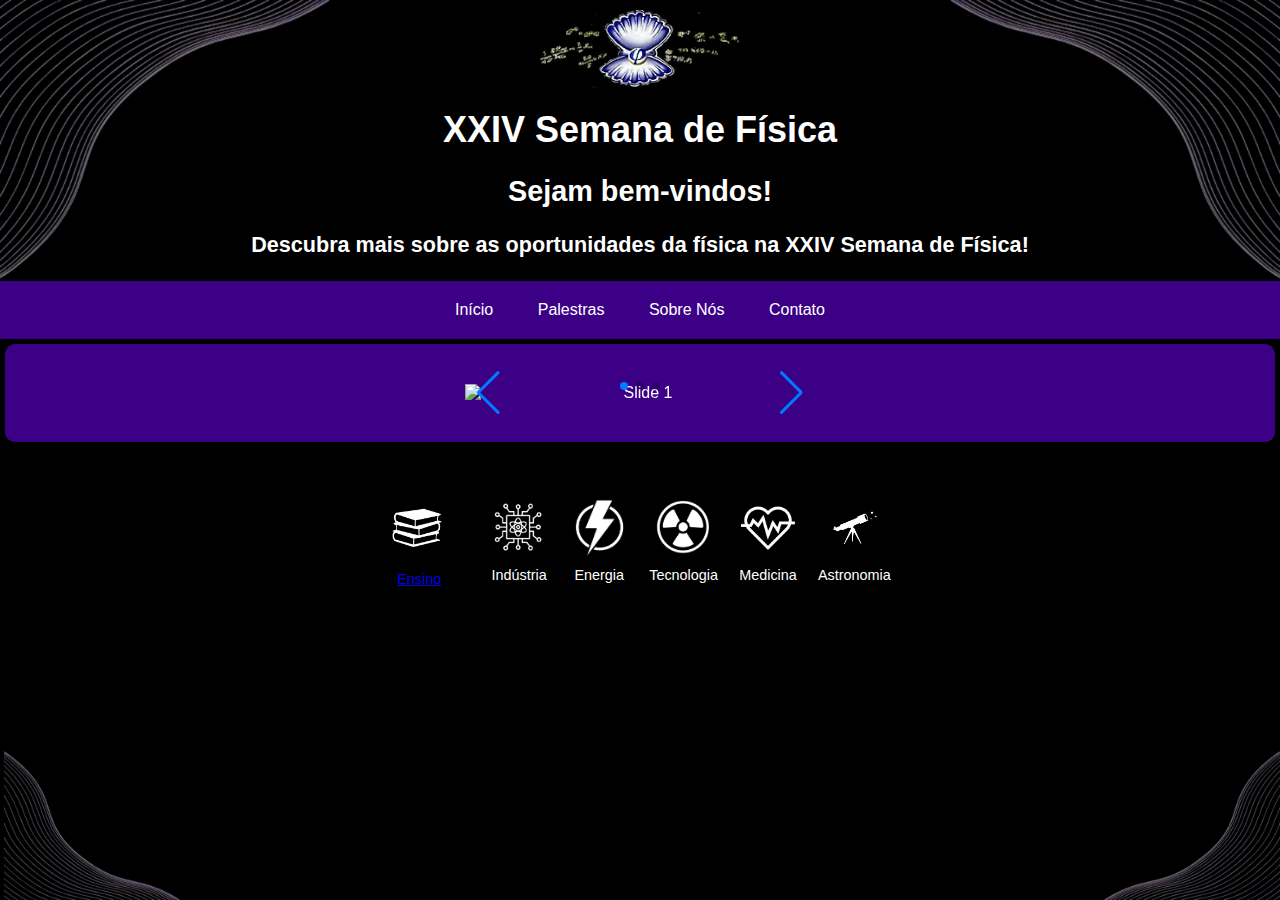
==== index.html @ 65d4ea68 "Add files via upload" ====
<!DOCTYPE html>
<html lang="pt-BR">
<head>
    <meta charset="UTF-8">
    <meta name="viewport" content="width=device-width, initial-scale=1.0">
    <title>XXIV Semana de Física</title>
    <link rel="stylesheet" href="semanadefisica.css">
    <link rel="stylesheet" href="https://unpkg.com/swiper/swiper-bundle.min.css">
    <link rel="stylesheet" href="https://cdnjs.cloudflare.com/ajax/libs/font-awesome/6.0.0-beta3/css/all.min.css">
</head>

<!--             Inicio do cabeçalho                     -->
<header>
    <div class="fundo-topo"></div>
    <section class="logo">
        <img src="ostra.png" alt="Logo da Semana de Física">
    </section>
    <h1>XXIV Semana de Física</h1>
    <div class="header-text">
        <h2>Sejam bem-vindos!</h2>
        <p>Descubra mais sobre as oportunidades da física na XXIV Semana de Física!</p>
    </div>
</header>
<!--             Fim do cabeçalho                     -->

<body>
    
<!--             Inicio do menu                     -->
<nav>
    <ul>
        <li><a href="#">Início</a></li>
        <li class="dropdown">
            <a href="#" class="dropbtn">Palestras</a>
            <div class="dropdown-content">
                <a href="#">Palestra 1</a>
                <a href="#">Palestra 2</a>
                <a href="#">Palestra 3</a>
            </div>
        </li>
        <li><a href="#">Sobre Nós</a></li>
        <li><a href="#">Contato</a></li>
    </ul>
</nav>
<!--             fim do menu                     -->


<!--             Inicio do slide                     -->
    <section class="about">
        <div class="swiper-container">
            <div class="swiper-wrapper">
                <div class="swiper-slide">
                    <img src="layout/Bem%20vinndo.png" alt="Slide 1">
                </div>
                <div class="swiper-slide">
                    <img src="layout/Chamada.png" alt="Slide 2">
                </div>
                <div class="swiper-slide">
                    <img src="layout/Palestrante.png" alt="Slide 3">
                </div>
            </div>
            <div class="swiper-button-next"><i class=""></i></div>
            <div class="swiper-button-prev"><i class=""></i></div>
            <div class="swiper-pagination"></div>
        </div>
    </section>

<!--             fim do slide                     -->


<!--             Inicio dos icones                     -->

    <section class="icons">
    
        <div class="icon">
         <a href="ensino.html">
            <img src="1.png" alt="Ensino"><p>Ensino</p></div>
         </a>
        <div class="icon"><img src="2.png" alt="Tecnologia"><p>Indústria</p></div>
        <div class="icon"><img src="3.png" alt="Energia"><p>Energia</p></div>
        <div class="icon"><img src="4.png" alt="Indústria"><p>Tecnologia</p></div>
        <div class="icon"><img src="5.png" alt="Medicina"><p>Medicina</p></div>
        <div class="icon"><img src="6.png" alt="Astronomia"><p>Astronomia</p></div>
    </section>
<!--             fim dos icones                     -->

<!--             Inicio do ropé                   -->
    <footer>
        <div class="fundo-rodape"></div>
    </footer>

<!--             Fim do rodapé                    -->

<!--             Inicio Codigo js                     -->
    <script src="https://unpkg.com/swiper/swiper-bundle.min.js"></script>
    <script src="script.js"></script>

<!--             Fim do Codigo js                     -->

</body>

</html>
---- semanadefisica.css ----
/* Remove margens e preenchimentos padrão do body e html */
html, body {
    margin: 0;
    padding: 0;
    width: 100%;
    height: 100%;
    overflow-x: hidden;
}

body {
    font-family: 'Telegraf', sans-serif;
    background: #000000;
    color: white;
    text-align: center;
    display: flex;
    flex-direction: column;
    min-height: 100vh;
}

nav {
    background-color: #3b0086; /* Roxo */
    color: white;
    padding: 10px 0;
}

nav ul {
    list-style: none;
    padding: 0;
    margin: 0;
    text-align: center;
}

nav ul li {
    display: inline-block;
    position: relative;
}

nav ul li a {
    display: block;
    padding: 10px 20px;
    text-decoration: none;
    color: white;
}

/* Estilos do Dropdown */
.dropdown-content {
    display: none;
    position: absolute;
    background-color: #3b0086; /* Roxo mais escuro */
    min-width: 160px;
    box-shadow: 0px 8px 16px 0px rgba(0,0,0,0.2);
    z-index: 101;
}

.dropdown-content a {
    color: white;
    padding: 12px 16px;
    text-decoration: none;
    display: block;
    text-align: left;
}

/* Hover no link principal do dropdown */
nav ul li:hover > a {
    background-color: #3b0086; /* Roxo mais claro */
}

/* Mostrar o dropdown ao passar o mouse no item da lista */
nav ul li:hover .dropdown-content {
    display: block;
}

/* Hover nos itens do dropdown */
.dropdown-content a:hover {
    background-color: #6833ad; /* Roxo bem claro */
    color: #ffffff; /* Texto preto no hover */
}

header, footer {
    position: relative;
    padding: 0;
    font-size: 24px;
    font-weight: bold;
    background: #000000;
    overflow: hidden;
    margin: 0;
}

header {
    top: 0;
    width: 100%;
    height: auto;
    z-index: 100;
    padding: 0px;
    position: relative;
    overflow: visible;
}

footer {
    bottom: 0;
    width: 100%;
    min-height: 150px;
    margin-top: auto;
    z-index: 100;
}

header::before, header::after {
    content: "";
    position: absolute;
    top: 0;
    height: 100%;
    width: 330px;
    background-size: contain;
    background-repeat: no-repeat;
    opacity: 0.5;
    z-index: 1;
}

header::before {
   
    background-image: url('curvas%20de%20niveis-2.png');
    background-position: left top;
    left: 0;
    width: center;
    height: 100%;
    transform: scaleX(-1);
}

header::after {
    right: 0;
    background-image: url('curvas%20de%20niveis-2.png');
    background-position: right top;
    top: 0;
    right: 0;
    width: center;
    height: 100%;
}

footer::before, footer::after {
    content: "";
    position: absolute;
    bottom: 0;
    height: 100%;
    width: 350px;
    background-size: contain;
    background-repeat: no-repeat;
    opacity: 0.5;
    z-index: 1;
}

footer::before {
    left: -170px;
    background-image: url('curvas%20de%20niveis-2.png');
    background-position: left bottom;
    transform: rotate(180deg);
    bottom: 0;
    width: 350px;
    height: 100%;
}

footer::after {
    right: 0;
    background-image: url('curvas%20de%20niveis-2.png');
    background-position: right bottom;
    transform: scaleY(-1);
    bottom: 0;
    right: 0;
    width: 350px;
    height: 100%;
}

header > *, footer > * {
    position: relative;
    z-index: 2;
}

header .logo img {
    width: 200px;
    margin: 10px auto;
}

header h1 {
    font-size: 1.5em;
    margin-top: 0px;
    margin-bottom: 5px;
}

header .header-text {
    margin-bottom: 10px;
}

header .header-text h2 {
    font-size: 1.2em;
    margin-bottom: 5px;
}

header .header-text p {
    font-size: 0.9em;
    line-height: 1.4;
}

main {
    flex-grow: 1;
}

.about {
    background: #3b0086;
    padding: 20px;
    border-radius: 10px;
    margin: 5px;
    text-align: center;
    position: relative;
    z-index: 5;
}

.icons {
    display: flex;
    justify-content: center;
    flex-wrap: wrap;
    gap: 20px;
    padding: 20px;
    margin: 30px auto;
    max-width: 600px;
    position: relative;
    z-index: 5;
}

.icon {
    display: flex;
    flex-direction: column;
    align-items: center;
}

.icon img {
    width: 60px;
    height: 60px;
    margin-bottom: 5px;
    object-fit: contain;
}

.icon p {
    font-size: 0.9em;
    margin-top: 5px;
}

.swiper-container {
    width: 100%;
    max-width: 350px;
    height: auto;
    margin: 20px auto;
    margin-bottom: 20px;
    border-radius: 0px;
    box-shadow: none;
    position: relative;
    z-index: 5;
}

.swiper-slide img {
    display: block;
    max-width: 100%;
    max-height: 100%;
    width: auto;
    height: auto;
    object-fit: contain;
    border-radius: 0px;
}

.swiper-button-next, .swiper-button-prev {
    color: #ffffff00;
    background-color: rgba(0, 0, 0, 0);
    width: 40px;
    height: 40px;
    border-radius: 100%;
    display: flex;
    justify-content: center;
    align-items: center;
    font-size: 1.2em;
    transition: background-color 0.3s ease-in-out;
    z-index: 10;
}

.swiper-button-next:after, .swiper-button-prev:after {
    content: '';
}

.swiper-button-next:hover, .swiper-button-prev:hover {
    background-color: rgba(255, 255, 255, 0);
}

.swiper-button-next {
    right: 30px; /* Aumenta a distância para a direita */
}

.swiper-button-prev {
    left: 30px; /* Aumenta a distância para a esquerda */
}

.swiper-pagination {
    position: absolute;
    bottom: 10px;
    left: 50%;
    transform: translateX(-50%);
    z-index: 10;
}

.swiper-pagination-bullet {
    background: white;
    opacity: 0.7;
    width: 10px;
    height: 10px;
    border-radius: 50%;
    transition: opacity 0.3s ease;
    margin: 0 5px;
}

.swiper-pagination-bullet-active {
    opacity: 1;
    background: #ffffff;
}
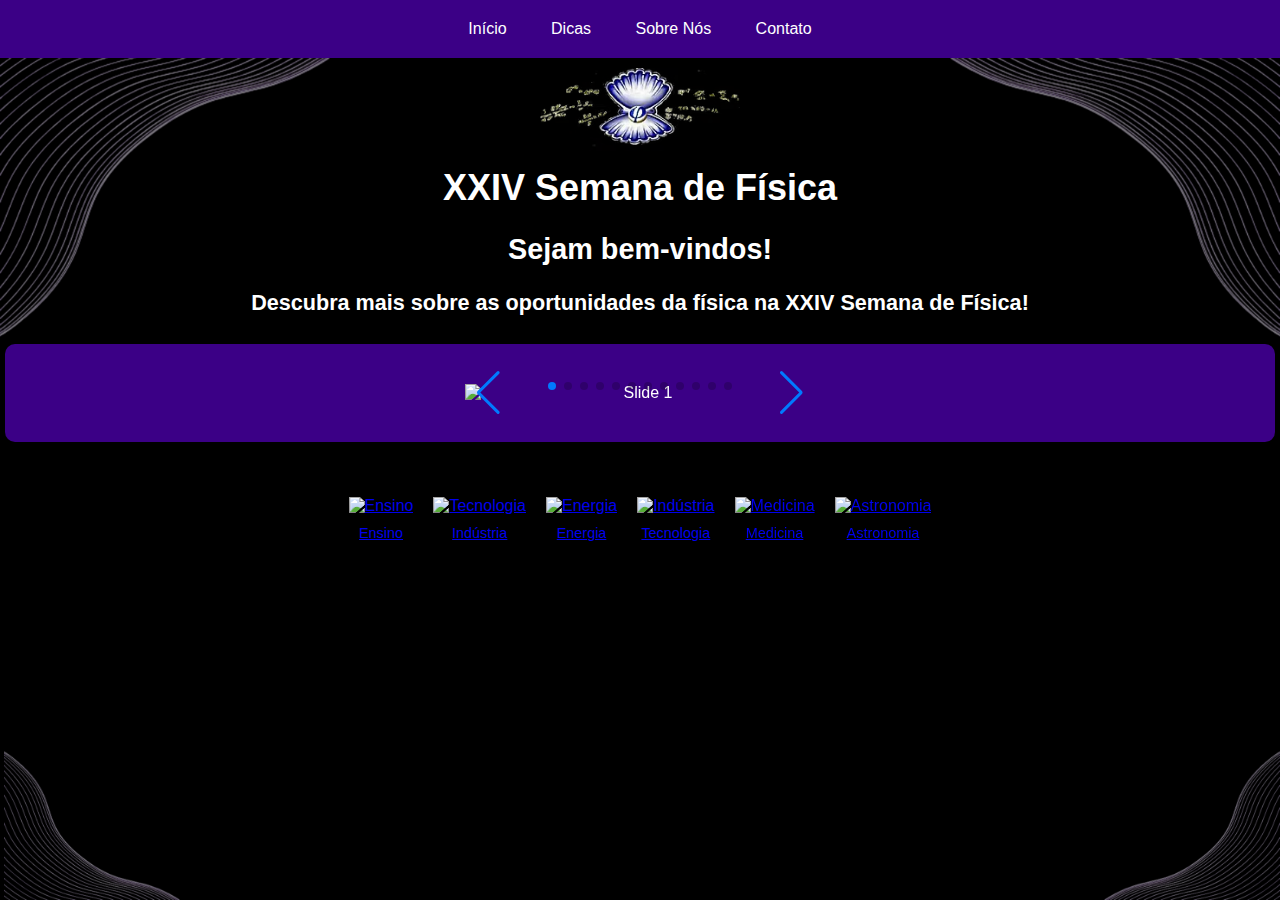
==== commit fe61f338: "Update index.html" ====
--- a/index.html
+++ b/index.html
@@ -9,7 +9,21 @@
     <link rel="stylesheet" href="https://cdnjs.cloudflare.com/ajax/libs/font-awesome/6.0.0-beta3/css/all.min.css">
 </head>
 
-<!--             Inicio do cabeçalho                     -->
+<nav>
+    <ul>
+        <li><a href="#">Início</a></li>
+        <li class="dropdown">
+            <a href="#" class="dropbtn">Dicas</a>
+            <div class="dropdown-content">
+                <a href="#">Fisica</a>
+                <a href="#">Mecanica</a>
+                <a href="#">Relatividade</a>
+            </div>
+        </li>
+        <li><a href="#">Sobre Nós</a></li>
+        <li><a href="#">Contato</a></li>
+    </ul>
+</nav>
 <header>
     <div class="fundo-topo"></div>
     <section class="logo">
@@ -21,41 +35,47 @@
         <p>Descubra mais sobre as oportunidades da física na XXIV Semana de Física!</p>
     </div>
 </header>
-<!--             Fim do cabeçalho                     -->
-
 <body>
-    
-<!--             Inicio do menu                     -->
-<nav>
-    <ul>
-        <li><a href="#">Início</a></li>
-        <li class="dropdown">
-            <a href="#" class="dropbtn">Palestras</a>
-            <div class="dropdown-content">
-                <a href="#">Palestra 1</a>
-                <a href="#">Palestra 2</a>
-                <a href="#">Palestra 3</a>
-            </div>
-        </li>
-        <li><a href="#">Sobre Nós</a></li>
-        <li><a href="#">Contato</a></li>
-    </ul>
-</nav>
-<!--             fim do menu                     -->
 
 
-<!--             Inicio do slide                     -->
-    <section class="about">
+<section class="about">
         <div class="swiper-container">
             <div class="swiper-wrapper">
                 <div class="swiper-slide">
-                    <img src="layout/Bem%20vinndo.png" alt="Slide 1">
+                    <img src="slide/img1.png" alt="Slide 1">
                 </div>
                 <div class="swiper-slide">
-                    <img src="layout/Chamada.png" alt="Slide 2">
+                    <img src="slide/img2.png" alt="Slide 2">
                 </div>
                 <div class="swiper-slide">
-                    <img src="layout/Palestrante.png" alt="Slide 3">
+                    <img src="slide/img3.png" alt="Slide 3">
+                </div>
+                <div class="swiper-slide">
+                    <img src="slide/img4.png" alt="Slide 3">
+                </div>
+                <div class="swiper-slide">
+                    <img src="slide/img5.png" alt="Slide 3">
+                </div>
+                <div class="swiper-slide">
+                    <img src="slide/img6.png" alt="Slide 3">
+                </div>
+                <div class="swiper-slide">
+                    <img src="slide/img7.png" alt="Slide 3">
+                </div>
+                <div class="swiper-slide">
+                    <img src="slide/img8.png" alt="Slide 3">
+                </div>
+                <div class="swiper-slide">
+                    <img src="slide/img9.png" alt="Slide 3">
+                </div>
+                <div class="swiper-slide">
+                    <img src="slide/img10.png" alt="Slide 3">
+                </div>
+                <div class="swiper-slide">
+                    <img src="slide/img11.png" alt="Slide 3">
+                </div>
+                <div class="swiper-slide">
+                    <img src="slide/img12.png" alt="Slide 3">
                 </div>
             </div>
             <div class="swiper-button-next"><i class=""></i></div>
@@ -64,37 +84,45 @@
         </div>
     </section>
 
-<!--             fim do slide                     -->
+<section class="icons">
 
-
-<!--             Inicio dos icones                     -->
-
-    <section class="icons">
-    
         <div class="icon">
-         <a href="ensino.html">
-            <img src="1.png" alt="Ensino"><p>Ensino</p></div>
-         </a>
-        <div class="icon"><img src="2.png" alt="Tecnologia"><p>Indústria</p></div>
-        <div class="icon"><img src="3.png" alt="Energia"><p>Energia</p></div>
-        <div class="icon"><img src="4.png" alt="Indústria"><p>Tecnologia</p></div>
-        <div class="icon"><img src="5.png" alt="Medicina"><p>Medicina</p></div>
-        <div class="icon"><img src="6.png" alt="Astronomia"><p>Astronomia</p></div>
+           <a href="#" >
+             <img src="icons/1.png" alt="Ensino"><p>Ensino</p>
+           </a>
+        </div>
+        <div class="icon">
+           <a href="#" >
+             <img src="icons/2.png" alt="Tecnologia"><p>Indústria</p>
+           </a>
+        </div>
+        <div class="icon">
+           <a href="#" >
+             <img src="icons/3.png" alt="Energia"><p>Energia</p>
+           </a>
+        </div>
+        <div class="icon">
+           <a href="#" >
+             <img src="icons/4.png" alt="Indústria"><p>Tecnologia</p>
+           </a>
+        </div>
+        <div class="icon">
+           <a href="#" >
+             <img src="icons/5.png" alt="Medicina"><p>Medicina</p>
+           </a>
+        </div>
+        <div class="icon">
+           <a href="#" >
+             <img src="icons/6.png" alt="Astronomia"><p>Astronomia</p>
+           </a>
+        </div>
     </section>
-<!--             fim dos icones                     -->
-
-<!--             Inicio do ropé                   -->
-    <footer>
+<footer>
         <div class="fundo-rodape"></div>
     </footer>
 
-<!--             Fim do rodapé                    -->
-
-<!--             Inicio Codigo js                     -->
-    <script src="https://unpkg.com/swiper/swiper-bundle.min.js"></script>
+<script src="https://unpkg.com/swiper/swiper-bundle.min.js"></script>
     <script src="script.js"></script>
-
-<!--             Fim do Codigo js                     -->
 
 </body>
 
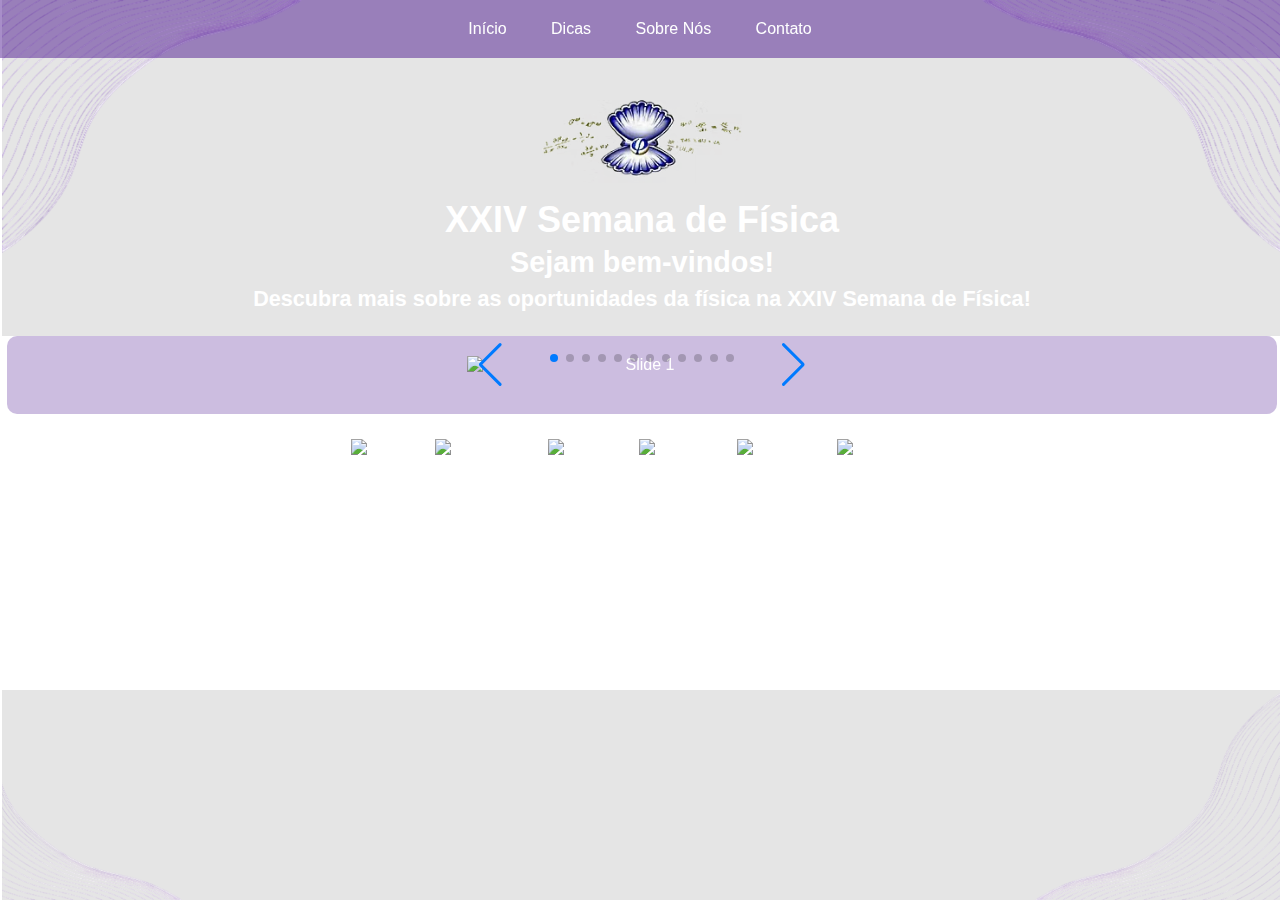
==== commit 098901d0: "Update index.html" ====
--- a/index.html
+++ b/index.html
@@ -8,6 +8,8 @@
     <link rel="stylesheet" href="https://unpkg.com/swiper/swiper-bundle.min.css">
     <link rel="stylesheet" href="https://cdnjs.cloudflare.com/ajax/libs/font-awesome/6.0.0-beta3/css/all.min.css">
 </head>
+
+<!--               Inicio do menu                     -->
 
 <nav>
     <ul>
@@ -24,6 +26,10 @@
         <li><a href="#">Contato</a></li>
     </ul>
 </nav>
+
+<!--               Fim do menu                     -->
+
+<!--               Inicio do Cabeçalho                    -->
 <header>
     <div class="fundo-topo"></div>
     <section class="logo">
@@ -35,47 +41,52 @@
         <p>Descubra mais sobre as oportunidades da física na XXIV Semana de Física!</p>
     </div>
 </header>
+
+<!--               Fim do Cabeçalho                     -->
+
+
 <body>
 
+<!--               Inicio do slide                     -->
 
 <section class="about">
         <div class="swiper-container">
             <div class="swiper-wrapper">
                 <div class="swiper-slide">
-                    <img src="slide/img1.png" alt="Slide 1">
+                    <img src="img1.png" alt="Slide 1">
                 </div>
                 <div class="swiper-slide">
-                    <img src="slide/img2.png" alt="Slide 2">
+                    <img src="img2.png" alt="Slide 2">
                 </div>
                 <div class="swiper-slide">
-                    <img src="slide/img3.png" alt="Slide 3">
+                    <img src="img3.png" alt="Slide 3">
                 </div>
                 <div class="swiper-slide">
-                    <img src="slide/img4.png" alt="Slide 3">
+                    <img src="img4.png" alt="Slide 3">
                 </div>
                 <div class="swiper-slide">
-                    <img src="slide/img5.png" alt="Slide 3">
+                    <img src="img5.png" alt="Slide 3">
                 </div>
                 <div class="swiper-slide">
-                    <img src="slide/img6.png" alt="Slide 3">
+                    <img src="img6.png" alt="Slide 3">
                 </div>
                 <div class="swiper-slide">
-                    <img src="slide/img7.png" alt="Slide 3">
+                    <img src="img7.png" alt="Slide 3">
                 </div>
                 <div class="swiper-slide">
-                    <img src="slide/img8.png" alt="Slide 3">
+                    <img src="img8.png" alt="Slide 3">
                 </div>
                 <div class="swiper-slide">
-                    <img src="slide/img9.png" alt="Slide 3">
+                    <img src="img9.png" alt="Slide 3">
                 </div>
                 <div class="swiper-slide">
-                    <img src="slide/img10.png" alt="Slide 3">
+                    <img src="img10.png" alt="Slide 3">
                 </div>
                 <div class="swiper-slide">
-                    <img src="slide/img11.png" alt="Slide 3">
+                    <img src="img11.png" alt="Slide 3">
                 </div>
                 <div class="swiper-slide">
-                    <img src="slide/img12.png" alt="Slide 3">
+                    <img src="img12.png" alt="Slide 3">
                 </div>
             </div>
             <div class="swiper-button-next"><i class=""></i></div>
@@ -83,46 +94,58 @@
             <div class="swiper-pagination"></div>
         </div>
     </section>
+<!--               Fim do slide                     -->
+
+<!--               Inicio do Icones                     -->
 
 <section class="icons">
 
         <div class="icon">
            <a href="#" >
-             <img src="icons/1.png" alt="Ensino"><p>Ensino</p>
+             <img src="1.png" alt="Ensino"><p>Ensino</p>
            </a>
         </div>
         <div class="icon">
            <a href="#" >
-             <img src="icons/2.png" alt="Tecnologia"><p>Indústria</p>
+             <img src="2.png" alt="Tecnologia"><p>Indústria</p>
            </a>
         </div>
         <div class="icon">
            <a href="#" >
-             <img src="icons/3.png" alt="Energia"><p>Energia</p>
+             <img src="3.png" alt="Energia"><p>Energia</p>
            </a>
         </div>
         <div class="icon">
            <a href="#" >
-             <img src="icons/4.png" alt="Indústria"><p>Tecnologia</p>
+             <img src="4.png" alt="Indústria"><p>Tecnologia</p>
            </a>
         </div>
         <div class="icon">
            <a href="#" >
-             <img src="icons/5.png" alt="Medicina"><p>Medicina</p>
+             <img src="5.png" alt="Medicina"><p>Medicina</p>
            </a>
         </div>
         <div class="icon">
            <a href="#" >
-             <img src="icons/6.png" alt="Astronomia"><p>Astronomia</p>
+             <img src="6.png" alt="Astronomia"><p>Astronomia</p>
            </a>
         </div>
     </section>
+
+<!--               Fim dos icones                     -->
+
+<!--               Inicio do rodape                     -->
+
 <footer>
         <div class="fundo-rodape"></div>
     </footer>
+<!--               Fim do rodape                     -->
 
+<!--               chamada do arquivo js                     -->
 <script src="https://unpkg.com/swiper/swiper-bundle.min.js"></script>
     <script src="script.js"></script>
+
+<!--               fim da chamada do arquivo js                    -->
 
 </body>
 
--- a/semanadefisica.css
+++ b/semanadefisica.css
@@ -1,5 +1,6 @@
 /* Remove margens e preenchimentos padrão do body e html */
-html, body {
+html,
+body {
     margin: 0;
     padding: 0;
     width: 100%;
@@ -9,18 +10,28 @@
 
 body {
     font-family: 'Telegraf', sans-serif;
-    background: #000000;
+    background-image: url('5113509.jpg');
     color: white;
     text-align: center;
     display: flex;
     flex-direction: column;
     min-height: 100vh;
+    margin-left: 2px;
+    background-size: auto 134%;
+    margin-top: 0; /* Define margin-top como 0 para o body */
 }
 
 nav {
-    background-color: #3b0086; /* Roxo */
+    background-color: rgba(58, 0, 134, 0.445); /* Roxo com transparência */
     color: white;
     padding: 10px 0;
+    background-image: none; /* Remove a imagem de fundo herdada do body */
+    position: fixed; /* Fixa o menu no topo */
+    top: 0;
+    left: 0;
+    width: 100%;
+    z-index: 101; /* Garante que o menu fique acima do cabeçalho */
+    margin-top: 0; /* Define margin-top como 0 para o menu */
 }
 
 nav ul {
@@ -46,10 +57,11 @@
 .dropdown-content {
     display: none;
     position: absolute;
-    background-color: #3b0086; /* Roxo mais escuro */
+    background-color: rgba(58, 0, 134, 0.466); /* Roxo mais escuro */
     min-width: 160px;
-    box-shadow: 0px 8px 16px 0px rgba(0,0,0,0.2);
-    z-index: 101;
+    box-shadow: 0px 8px 16px 0px rgba(0, 0, 0, 0.2);
+    z-index: 1;
+    margin-top: 0; /* Define margin-top como 0 para o dropdown */
 }
 
 .dropdown-content a {
@@ -58,11 +70,12 @@
     text-decoration: none;
     display: block;
     text-align: left;
+    margin-top: 0; /* Define margin-top como 0 para os itens do dropdown */
 }
 
 /* Hover no link principal do dropdown */
 nav ul li:hover > a {
-    background-color: #3b0086; /* Roxo mais claro */
+    background-color: rgba(58, 0, 134, 0.145); /* Roxo mais claro */
 }
 
 /* Mostrar o dropdown ao passar o mouse no item da lista */
@@ -72,27 +85,28 @@
 
 /* Hover nos itens do dropdown */
 .dropdown-content a:hover {
-    background-color: #6833ad; /* Roxo bem claro */
+    background-color: rgba(104, 51, 173, 0.212); /* Roxo bem claro */
     color: #ffffff; /* Texto preto no hover */
 }
 
-header, footer {
-    position: relative;
-    padding: 0;
+header,
+footer {
+    position: relative;
+    padding-top: 60px; /* Adiciona um espaçamento para evitar que o conteúdo fique atrás do menu fixo */
     font-size: 24px;
     font-weight: bold;
-    background: #000000;
+    background: rgba(0, 0, 0, 0.10);
     overflow: hidden;
     margin: 0;
+    margin-top: 0; /* Define margin-top como 0 para o header e footer */
 }
 
 header {
     top: 0;
     width: 100%;
     height: auto;
-    z-index: 100;
-    padding: 0px;
-    position: relative;
+    z-index: 100; /* Garante que o cabeçalho fique atrás do menu fixo */
+    padding: 0;
     overflow: visible;
 }
 
@@ -101,27 +115,25 @@
     width: 100%;
     min-height: 150px;
     margin-top: auto;
-    z-index: 100;
-}
-
-header::before, header::after {
+    z-index: -1;
+}
+
+header::before,
+header::after {
     content: "";
     position: absolute;
     top: 0;
     height: 100%;
-    width: 330px;
+    width: 300px;
     background-size: contain;
     background-repeat: no-repeat;
-    opacity: 0.5;
     z-index: 1;
 }
 
 header::before {
-   
     background-image: url('curvas%20de%20niveis-2.png');
     background-position: left top;
     left: 0;
-    width: center;
     height: 100%;
     transform: scaleX(-1);
 }
@@ -131,12 +143,11 @@
     background-image: url('curvas%20de%20niveis-2.png');
     background-position: right top;
     top: 0;
-    right: 0;
-    width: center;
-    height: 100%;
-}
-
-footer::before, footer::after {
+    height: 100%;
+}
+
+footer::before,
+footer::after {
     content: "";
     position: absolute;
     bottom: 0;
@@ -154,7 +165,6 @@
     background-position: left bottom;
     transform: rotate(180deg);
     bottom: 0;
-    width: 350px;
     height: 100%;
 }
 
@@ -164,12 +174,11 @@
     background-position: right bottom;
     transform: scaleY(-1);
     bottom: 0;
-    right: 0;
-    width: 350px;
-    height: 100%;
-}
-
-header > *, footer > * {
+    height: 100%;
+}
+
+header > *,
+footer > * {
     position: relative;
     z-index: 2;
 }
@@ -177,58 +186,73 @@
 header .logo img {
     width: 200px;
     margin: 10px auto;
+    margin-top: 100px; /* Define margin-top como 0 para a logo */
 }
 
 header h1 {
     font-size: 1.5em;
-    margin-top: 0px;
+    margin-top: 0;
     margin-bottom: 5px;
 }
 
 header .header-text {
     margin-bottom: 10px;
+    margin-top: 0; /* Define margin-top como 0 para o header-text */
 }
 
 header .header-text h2 {
     font-size: 1.2em;
     margin-bottom: 5px;
+    margin-top: 0; /* Define margin-top como 0 para o h2 do header-text */
 }
 
 header .header-text p {
     font-size: 0.9em;
     line-height: 1.4;
+    margin-top: 0; /* Define margin-top como 0 para o p do header-text */
 }
 
 main {
     flex-grow: 1;
+    margin-top: 0; /* Define margin-top como 0 para o main */
 }
 
 .about {
-    background: #3b0086;
+    background: rgba(58, 0, 134, 0.259);
     padding: 20px;
     border-radius: 10px;
     margin: 5px;
     text-align: center;
     position: relative;
-    z-index: 5;
+    z-index: 1;
+    margin-top: 0; /* Define margin-top como 0 para a section about */
+}
+
+.icons a {
+    color: white;
+    text-decoration: none; /* Opcional: remove o sublinhado padrão dos links */
 }
 
 .icons {
     display: flex;
-    justify-content: center;
-    flex-wrap: wrap;
-    gap: 20px;
+    justify-content: space-around; /* Ou space-between, space-evenly, flex-start, flex-end */
+    /* Certifique-se de que esta linha NÃO esteja presente ou esteja comentada */
+    /* flex-wrap: wrap; */
+    gap: 20px; /* Espaçamento entre os ícones */
     padding: 20px;
-    margin: 30px auto;
-    max-width: 600px;
-    position: relative;
-    z-index: 5;
+    margin: 20px auto;
+    max-width: 600px; /* Ajuste conforme necessário */
+    position: relative;
+    z-index: 1;
+    margin-top: 0;
+    
 }
 
 .icon {
-    display: flex;
+    display: flex; /* Para alinhar imagem e texto verticalmente dentro do ícone */
     flex-direction: column;
     align-items: center;
+    margin-top: 0; /* Define margin-top como 0 para cada icon */
 }
 
 .icon img {
@@ -236,6 +260,7 @@
     height: 60px;
     margin-bottom: 5px;
     object-fit: contain;
+    margin-top: 0; /* Define margin-top como 0 para a imagem do icon */
 }
 
 .icon p {
@@ -249,10 +274,11 @@
     height: auto;
     margin: 20px auto;
     margin-bottom: 20px;
-    border-radius: 0px;
+    border-radius: 0;
     box-shadow: none;
     position: relative;
-    z-index: 5;
+    z-index: 1;
+    margin-top: 0; /* Define margin-top como 0 para o swiper-container */
 }
 
 .swiper-slide img {
@@ -262,11 +288,13 @@
     width: auto;
     height: auto;
     object-fit: contain;
-    border-radius: 0px;
-}
-
-.swiper-button-next, .swiper-button-prev {
-    color: #ffffff00;
+    border-radius: 0;
+    margin-top: 0; /* Define margin-top como 0 para a imagem do slide */
+}
+
+.swiper-button-next,
+.swiper-button-prev {
+    color: rgba(255, 255, 255, 0);
     background-color: rgba(0, 0, 0, 0);
     width: 40px;
     height: 40px;
@@ -276,14 +304,17 @@
     align-items: center;
     font-size: 1.2em;
     transition: background-color 0.3s ease-in-out;
-    z-index: 10;
-}
-
-.swiper-button-next:after, .swiper-button-prev:after {
+    z-index: 1;
+    margin-top: 0; /* Define margin-top como 0 para os botões do swiper */
+}
+
+.swiper-button-next::after,
+.swiper-button-prev::after {
     content: '';
 }
 
-.swiper-button-next:hover, .swiper-button-prev:hover {
+.swiper-button-next:hover,
+.swiper-button-prev:hover {
     background-color: rgba(255, 255, 255, 0);
 }
 
@@ -300,7 +331,8 @@
     bottom: 10px;
     left: 50%;
     transform: translateX(-50%);
-    z-index: 10;
+    z-index: 1;
+    margin-top: 0; /* Define margin-top como 0 para a paginação do swiper */
 }
 
 .swiper-pagination-bullet {
@@ -311,6 +343,7 @@
     border-radius: 50%;
     transition: opacity 0.3s ease;
     margin: 0 5px;
+    margin-top: 0; /* Define margin-top como 0 para os bullets da paginação */
 }
 
 .swiper-pagination-bullet-active {
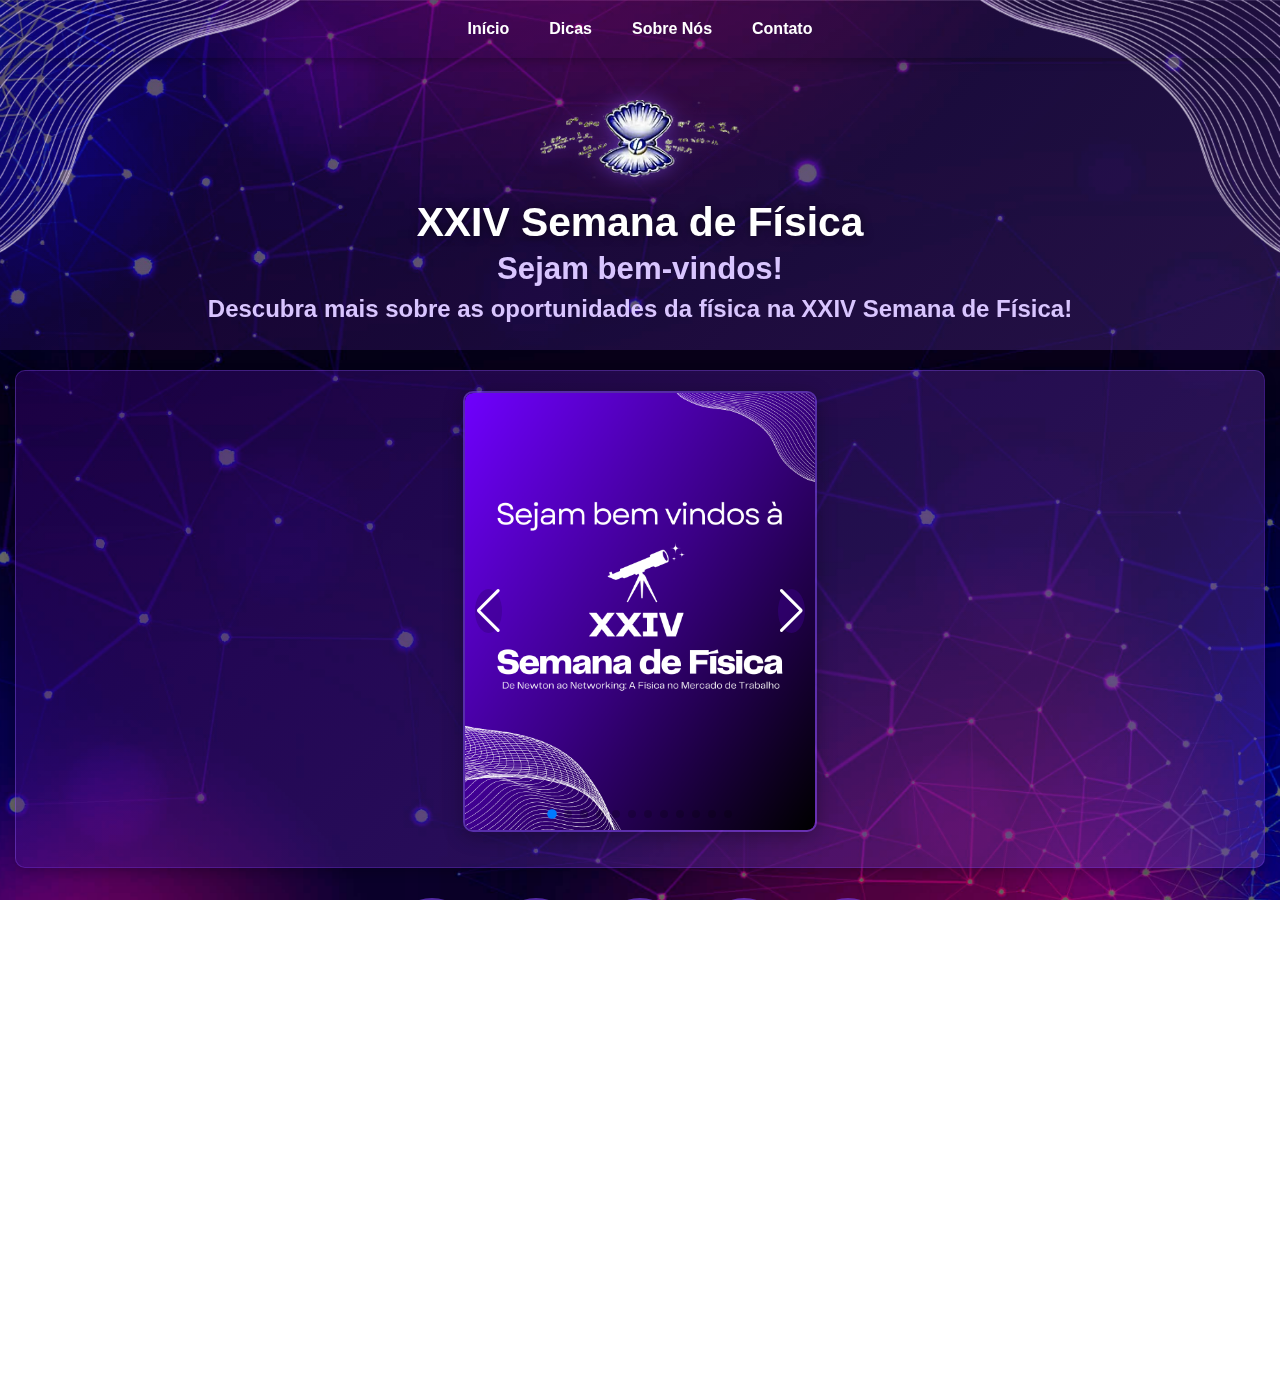
==== commit 9aae7ace: "Mudança de Design (Claude)" ====
--- a/index.html
+++ b/index.html
@@ -9,10 +9,15 @@
     <link rel="stylesheet" href="https://cdnjs.cloudflare.com/ajax/libs/font-awesome/6.0.0-beta3/css/all.min.css">
 </head>
 
+<body class="fade-in">
+
 <!--               Inicio do menu                     -->
 
 <nav>
-    <ul>
+    <button class="menu-toggle" id="menuToggle">
+        <i class="fas fa-bars"></i>
+    </button>
+    <ul class="menu-collapse" id="menuCollapse">
         <li><a href="#">Início</a></li>
         <li class="dropdown">
             <a href="#" class="dropbtn">Dicas</a>
@@ -44,9 +49,6 @@
 
 <!--               Fim do Cabeçalho                     -->
 
-
-<body>
-
 <!--               Inicio do slide                     -->
 
 <section class="about">
@@ -62,35 +64,35 @@
                     <img src="img3.png" alt="Slide 3">
                 </div>
                 <div class="swiper-slide">
-                    <img src="img4.png" alt="Slide 3">
+                    <img src="img4.png" alt="Slide 4">
                 </div>
                 <div class="swiper-slide">
-                    <img src="img5.png" alt="Slide 3">
+                    <img src="img5.png" alt="Slide 5">
                 </div>
                 <div class="swiper-slide">
-                    <img src="img6.png" alt="Slide 3">
+                    <img src="img6.png" alt="Slide 6">
                 </div>
                 <div class="swiper-slide">
-                    <img src="img7.png" alt="Slide 3">
+                    <img src="img7.png" alt="Slide 7">
                 </div>
                 <div class="swiper-slide">
-                    <img src="img8.png" alt="Slide 3">
+                    <img src="img8.png" alt="Slide 8">
                 </div>
                 <div class="swiper-slide">
-                    <img src="img9.png" alt="Slide 3">
+                    <img src="img9.png" alt="Slide 9">
                 </div>
                 <div class="swiper-slide">
-                    <img src="img10.png" alt="Slide 3">
+                    <img src="img10.png" alt="Slide 10">
                 </div>
                 <div class="swiper-slide">
-                    <img src="img11.png" alt="Slide 3">
+                    <img src="img11.png" alt="Slide 11">
                 </div>
                 <div class="swiper-slide">
-                    <img src="img12.png" alt="Slide 3">
+                    <img src="img12.png" alt="Slide 12">
                 </div>
             </div>
-            <div class="swiper-button-next"><i class=""></i></div>
-            <div class="swiper-button-prev"><i class=""></i></div>
+            <div class="swiper-button-next"></div>
+            <div class="swiper-button-prev"></div>
             <div class="swiper-pagination"></div>
         </div>
     </section>
@@ -99,7 +101,6 @@
 <!--               Inicio do Icones                     -->
 
 <section class="icons">
-
         <div class="icon">
            <a href="#" >
              <img src="1.png" alt="Ensino"><p>Ensino</p>
@@ -107,7 +108,7 @@
         </div>
         <div class="icon">
            <a href="#" >
-             <img src="2.png" alt="Tecnologia"><p>Indústria</p>
+             <img src="2.png" alt="Tecnologia"><p>Tecnologia</p>
            </a>
         </div>
         <div class="icon">
@@ -117,7 +118,7 @@
         </div>
         <div class="icon">
            <a href="#" >
-             <img src="4.png" alt="Indústria"><p>Tecnologia</p>
+             <img src="4.png" alt="Indústria"><p>Indústria</p>
            </a>
         </div>
         <div class="icon">
@@ -143,10 +144,10 @@
 
 <!--               chamada do arquivo js                     -->
 <script src="https://unpkg.com/swiper/swiper-bundle.min.js"></script>
-    <script src="script.js"></script>
+<script src="script.js"></script>
 
 <!--               fim da chamada do arquivo js                    -->
 
 </body>
 
-</html>
+</html>--- a/semanadefisica.css
+++ b/semanadefisica.css
@@ -16,22 +16,24 @@
     display: flex;
     flex-direction: column;
     min-height: 100vh;
-    margin-left: 2px;
-    background-size: auto 134%;
-    margin-top: 0; /* Define margin-top como 0 para o body */
+    margin-left: 0; /* Removed the 2px margin to prevent horizontal scrolling */
+    background-size: cover; /* Changed to cover for better responsive behavior */
+    background-position: center; /* Ensures background is properly centered */
+    margin-top: 0;
 }
 
 nav {
-    background-color: rgba(58, 0, 134, 0.445); /* Roxo com transparência */
+    background: linear-gradient(to right, rgba(58, 0, 134, 0.7), rgba(106, 60, 181, 0.7));
     color: white;
     padding: 10px 0;
-    background-image: none; /* Remove a imagem de fundo herdada do body */
-    position: fixed; /* Fixa o menu no topo */
+    background-image: none;
+    position: fixed;
     top: 0;
     left: 0;
     width: 100%;
-    z-index: 101; /* Garante que o menu fique acima do cabeçalho */
-    margin-top: 0; /* Define margin-top como 0 para o menu */
+    z-index: 101;
+    margin-top: 0;
+    box-shadow: 0 2px 10px rgba(0, 0, 0, 0.3);
 }
 
 nav ul {
@@ -39,6 +41,9 @@
     padding: 0;
     margin: 0;
     text-align: center;
+    display: flex; /* For mobile menu toggle */
+    justify-content: center;
+    flex-wrap: wrap; /* Allow wrapping on small screens */
 }
 
 nav ul li {
@@ -48,20 +53,24 @@
 
 nav ul li a {
     display: block;
-    padding: 10px 20px;
+    padding: 10px 15px; /* Reduced padding for smaller screens */
     text-decoration: none;
     color: white;
+    font-weight: bold;
+    transition: all 0.3s ease;
 }
 
 /* Estilos do Dropdown */
 .dropdown-content {
     display: none;
     position: absolute;
-    background-color: rgba(58, 0, 134, 0.466); /* Roxo mais escuro */
+    background: linear-gradient(to bottom, rgba(58, 0, 134, 0.8), rgba(106, 60, 181, 0.8));
     min-width: 160px;
-    box-shadow: 0px 8px 16px 0px rgba(0, 0, 0, 0.2);
-    z-index: 1;
-    margin-top: 0; /* Define margin-top como 0 para o dropdown */
+    box-shadow: 0 8px 16px rgba(0, 0, 0, 0.3);
+    z-index: 1;
+    margin-top: 0;
+    border-radius: 5px;
+    overflow: hidden;
 }
 
 .dropdown-content a {
@@ -70,50 +79,57 @@
     text-decoration: none;
     display: block;
     text-align: left;
-    margin-top: 0; /* Define margin-top como 0 para os itens do dropdown */
+    margin-top: 0;
+    transition: background-color 0.3s ease;
 }
 
 /* Hover no link principal do dropdown */
 nav ul li:hover > a {
-    background-color: rgba(58, 0, 134, 0.145); /* Roxo mais claro */
+    background-color: rgba(138, 79, 255, 0.5);
+    transform: translateY(-2px);
 }
 
 /* Mostrar o dropdown ao passar o mouse no item da lista */
 nav ul li:hover .dropdown-content {
     display: block;
+    animation: fadeIn 0.3s ease;
+}
+
+@keyframes fadeIn {
+    from { opacity: 0; transform: translateY(-10px); }
+    to { opacity: 1; transform: translateY(0); }
 }
 
 /* Hover nos itens do dropdown */
 .dropdown-content a:hover {
-    background-color: rgba(104, 51, 173, 0.212); /* Roxo bem claro */
-    color: #ffffff; /* Texto preto no hover */
+    background-color: rgba(138, 79, 255, 0.4);
+    color: #ffffff;
 }
 
 header,
 footer {
     position: relative;
-    padding-top: 60px; /* Adiciona um espaçamento para evitar que o conteúdo fique atrás do menu fixo */
+    padding-top: 60px;
     font-size: 24px;
     font-weight: bold;
-    background: rgba(0, 0, 0, 0.10);
+    background: linear-gradient(135deg, rgba(58, 0, 134, 0.2), rgba(106, 60, 181, 0.3));
     overflow: hidden;
     margin: 0;
-    margin-top: 0; /* Define margin-top como 0 para o header e footer */
+    margin-top: 0;
+    width: 100%; /* Ensure full width */
 }
 
 header {
     top: 0;
-    width: 100%;
     height: auto;
-    z-index: 100; /* Garante que o cabeçalho fique atrás do menu fixo */
+    z-index: 100;
     padding: 0;
     overflow: visible;
 }
 
 footer {
     bottom: 0;
-    width: 100%;
-    min-height: 150px;
+    min-height: 120px; /* Reduced height for mobile */
     margin-top: auto;
     z-index: -1;
 }
@@ -124,10 +140,12 @@
     position: absolute;
     top: 0;
     height: 100%;
-    width: 300px;
+    width: 30%; /* Using percentage for responsive design */
+    max-width: 300px;
     background-size: contain;
     background-repeat: no-repeat;
     z-index: 1;
+    opacity: 0.8;
 }
 
 header::before {
@@ -152,15 +170,16 @@
     position: absolute;
     bottom: 0;
     height: 100%;
-    width: 350px;
+    width: 30%; /* Using percentage for responsive design */
+    max-width: 350px;
     background-size: contain;
     background-repeat: no-repeat;
-    opacity: 0.5;
+    opacity: 0.6;
     z-index: 1;
 }
 
 footer::before {
-    left: -170px;
+    left: -10%; /* Changed from fixed pixel to percentage */
     background-image: url('curvas%20de%20niveis-2.png');
     background-position: left bottom;
     transform: rotate(180deg);
@@ -184,101 +203,124 @@
 }
 
 header .logo img {
-    width: 200px;
+    width: 150px; /* Smaller logo for mobile */
+    max-width: 80%; /* Ensure it's not too large */
     margin: 10px auto;
-    margin-top: 100px; /* Define margin-top como 0 para a logo */
+    margin-top: 80px; /* Reduced for mobile */
+    filter: drop-shadow(0 0 10px rgba(138, 79, 255, 0.5));
 }
 
 header h1 {
-    font-size: 1.5em;
+    font-size: 1.5em; /* Base size, will be larger on desktop */
     margin-top: 0;
     margin-bottom: 5px;
+    text-shadow: 0 0 10px rgba(0, 0, 0, 0.5);
+    padding: 0 15px; /* Added padding for breathing space */
 }
 
 header .header-text {
     margin-bottom: 10px;
-    margin-top: 0; /* Define margin-top como 0 para o header-text */
+    margin-top: 0;
+    padding: 0 15px; /* Added padding for breathing space */
 }
 
 header .header-text h2 {
     font-size: 1.2em;
     margin-bottom: 5px;
-    margin-top: 0; /* Define margin-top como 0 para o h2 do header-text */
+    margin-top: 0;
+    color: #d9c5ff;
 }
 
 header .header-text p {
     font-size: 0.9em;
     line-height: 1.4;
-    margin-top: 0; /* Define margin-top como 0 para o p do header-text */
+    margin-top: 0;
+    color: #d9c5ff;
 }
 
 main {
     flex-grow: 1;
-    margin-top: 0; /* Define margin-top como 0 para o main */
+    margin-top: 0;
+    width: 100%; /* Ensure full width */
 }
 
 .about {
-    background: rgba(58, 0, 134, 0.259);
-    padding: 20px;
+    background: linear-gradient(135deg, rgba(58, 0, 134, 0.4), rgba(106, 60, 181, 0.4));
+    padding: 15px; /* Smaller padding for mobile */
     border-radius: 10px;
-    margin: 5px;
+    margin: 15px 10px; /* Adjusted margin for mobile */
     text-align: center;
     position: relative;
     z-index: 1;
-    margin-top: 0; /* Define margin-top como 0 para a section about */
+    box-shadow: 0 4px 12px rgba(0, 0, 0, 0.2);
+    border: 1px solid rgba(138, 79, 255, 0.3);
 }
 
 .icons a {
     color: white;
-    text-decoration: none; /* Opcional: remove o sublinhado padrão dos links */
+    text-decoration: none;
 }
 
 .icons {
     display: flex;
-    justify-content: space-around; /* Ou space-between, space-evenly, flex-start, flex-end */
-    /* Certifique-se de que esta linha NÃO esteja presente ou esteja comentada */
-    /* flex-wrap: wrap; */
-    gap: 20px; /* Espaçamento entre os ícones */
-    padding: 20px;
-    margin: 20px auto;
-    max-width: 600px; /* Ajuste conforme necessário */
+    justify-content: center; /* Center alignment */
+    flex-wrap: wrap; /* Allow wrapping on small screens */
+    gap: 15px; /* Reduced gap for mobile */
+    padding: 10px;
+    margin: 15px auto;
+    max-width: 100%; /* Full width on mobile */
     position: relative;
     z-index: 1;
     margin-top: 0;
-    
 }
 
 .icon {
-    display: flex; /* Para alinhar imagem e texto verticalmente dentro do ícone */
+    display: flex;
     flex-direction: column;
     align-items: center;
-    margin-top: 0; /* Define margin-top como 0 para cada icon */
+    margin-top: 0;
+    transition: all 0.3s ease;
+    flex-basis: 28%; /* Allow 3 icons per row on small screens */
+    margin-bottom: 10px; /* Add space between rows */
+}
+
+.icon:hover {
+    transform: translateY(-5px);
+    filter: drop-shadow(0 0 5px #8a4fff);
 }
 
 .icon img {
-    width: 60px;
-    height: 60px;
+    width: 50px; /* Smaller for mobile */
+    height: 50px;
     margin-bottom: 5px;
     object-fit: contain;
-    margin-top: 0; /* Define margin-top como 0 para a imagem do icon */
+    margin-top: 0;
+    background-color: rgba(58, 0, 134, 0.3);
+    border-radius: 50%;
+    padding: 5px;
+    border: 2px solid rgba(138, 79, 255, 0.5);
 }
 
 .icon p {
-    font-size: 0.9em;
+    font-size: 0.8em; /* Smaller text for mobile */
     margin-top: 5px;
+    color: #d9c5ff;
+    font-weight: bold;
 }
 
 .swiper-container {
     width: 100%;
-    max-width: 350px;
+    max-width: 320px; /* Smaller for mobile */
     height: auto;
-    margin: 20px auto;
-    margin-bottom: 20px;
-    border-radius: 0;
-    box-shadow: none;
+    margin: 15px auto;
+    margin-bottom: 15px;
+    border-radius: 10px;
+    box-shadow: 0 4px 20px rgba(0, 0, 0, 0.3);
     position: relative;
     z-index: 1;
-    margin-top: 0; /* Define margin-top como 0 para o swiper-container */
+    margin-top: 0;
+    border: 2px solid rgba(138, 79, 255, 0.5);
+    overflow: hidden;
 }
 
 .swiper-slide img {
@@ -288,65 +330,256 @@
     width: auto;
     height: auto;
     object-fit: contain;
-    border-radius: 0;
-    margin-top: 0; /* Define margin-top como 0 para a imagem do slide */
+    border-radius: 8px;
+    margin-top: 0;
 }
 
 .swiper-button-next,
 .swiper-button-prev {
-    color: rgba(255, 255, 255, 0);
-    background-color: rgba(0, 0, 0, 0);
-    width: 40px;
-    height: 40px;
+    color: rgba(255, 255, 255, 0.8);
+    background-color: rgba(58, 0, 134, 0.5);
+    width: 30px; /* Smaller for mobile */
+    height: 30px;
     border-radius: 100%;
     display: flex;
     justify-content: center;
     align-items: center;
-    font-size: 1.2em;
+    font-size: 1em; /* Smaller for mobile */
     transition: background-color 0.3s ease-in-out;
-    z-index: 1;
-    margin-top: 0; /* Define margin-top como 0 para os botões do swiper */
+    z-index: 10;
+    margin-top: 0;
 }
 
 .swiper-button-next::after,
 .swiper-button-prev::after {
     content: '';
+    font-size: 16px; /* Smaller for mobile */
+    color: white;
+}
+
+.swiper-button-next::after {
+    content: '❯';
+}
+
+.swiper-button-prev::after {
+    content: '❮';
 }
 
 .swiper-button-next:hover,
 .swiper-button-prev:hover {
-    background-color: rgba(255, 255, 255, 0);
+    background-color: rgba(138, 79, 255, 0.7);
+    transform: scale(1.1);
 }
 
 .swiper-button-next {
-    right: 30px; /* Aumenta a distância para a direita */
+    right: 5px; /* Closer to edge on mobile */
 }
 
 .swiper-button-prev {
-    left: 30px; /* Aumenta a distância para a esquerda */
+    left: 5px; /* Closer to edge on mobile */
 }
 
 .swiper-pagination {
     position: absolute;
-    bottom: 10px;
+    bottom: 5px; /* Closer to bottom on mobile */
     left: 50%;
     transform: translateX(-50%);
     z-index: 1;
-    margin-top: 0; /* Define margin-top como 0 para a paginação do swiper */
+    margin-top: 0;
 }
 
 .swiper-pagination-bullet {
     background: white;
     opacity: 0.7;
-    width: 10px;
-    height: 10px;
+    width: 8px; /* Smaller for mobile */
+    height: 8px;
     border-radius: 50%;
-    transition: opacity 0.3s ease;
-    margin: 0 5px;
-    margin-top: 0; /* Define margin-top como 0 para os bullets da paginação */
+    transition: all 0.3s ease;
+    margin: 0 4px; /* Less spacing for mobile */
+    margin-top: 0;
 }
 
 .swiper-pagination-bullet-active {
     opacity: 1;
-    background: #ffffff;
-}
+    background: #8a4fff;
+    transform: scale(1.2);
+}
+
+/* Animation for page transitions */
+@keyframes fadeIn {
+    from { opacity: 0; }
+    to { opacity: 1; }
+}
+
+.fade-in {
+    animation: fadeIn 0.5s ease;
+}
+
+/* ====== RESPONSIVE DESIGN ====== */
+
+/* Mobile menu button for smallest screens */
+.menu-toggle {
+    display: none; /* Hidden by default */
+    background: none;
+    border: none;
+    color: white;
+    font-size: 1.5em;
+    cursor: pointer;
+    padding: 10px;
+    border-radius: 100px;
+}
+
+/* Tablet and larger screens (768px and above) */
+@media screen and (min-width: 768px) {
+    header .logo img {
+        width: 180px; /* Larger on tablet */
+        margin-top: 90px;
+    }
+    
+    header h1 {
+        font-size: 1.6em;
+    }
+    
+    .icon {
+        flex-basis: auto; /* Reset to auto for tablets */
+    }
+    
+    .icon img {
+        width: 60px; /* Larger for tablet */
+        height: 60px;
+    }
+    
+    .icon p {
+        font-size: 0.85em;
+    }
+    
+    .swiper-container {
+        max-width: 340px; /* Slightly larger for tablet */
+    }
+    
+    .about {
+        margin: 20px 15px; /* More margin on tablet */
+        padding: 20px;
+    }
+    
+    .icons {
+        max-width: 600px; /* Constrain width on larger screens */
+        gap: 20px;
+    }
+}
+
+/* Desktop screens (992px and above) */
+@media screen and (min-width: 992px) {
+    header .logo img {
+        width: 200px; /* Full size on desktop */
+        margin-top: 100px;
+    }
+    
+    header h1 {
+        font-size: 1.7em; /* Larger on desktop */
+    }
+    
+    header .header-text h2 {
+        font-size: 1.3em;
+    }
+    
+    header .header-text p {
+        font-size: 1em;
+    }
+    
+    .icon img {
+        width: 70px; /* Full size on desktop */
+        height: 70px;
+    }
+    
+    .icon p {
+        font-size: 0.9em;
+    }
+    
+    .swiper-container {
+        max-width: 350px; /* Full size on desktop */
+    }
+    
+    .swiper-button-next,
+    .swiper-button-prev {
+        width: 40px; /* Larger on desktop */
+        height: 40px;
+    }
+    
+    .swiper-button-next::after,
+    .swiper-button-prev::after {
+        font-size: 20px; /* Larger on desktop */
+    }
+    
+    nav ul li a {
+        padding: 10px 20px; /* More padding on desktop */
+    }
+}
+
+/* Support for very small screens (below 576px) */
+@media screen and (max-width: 576px) {
+    nav ul {
+        justify-content: center;
+    }
+    
+    nav ul li a {
+        padding: 8px 10px; /* Even smaller padding */
+        font-size: 0.9em;
+    }
+    
+    .icon {
+        flex-basis: 45%; /* 2 icons per row on smallest screens */
+    }
+    
+    .swiper-button-next,
+    .swiper-button-prev {
+        width: 25px; /* Even smaller */
+        height: 25px;
+    }
+}
+
+/* For extremely small screens - hamburger menu */
+@media screen and (max-width: 480px) {
+    .menu-toggle {
+        display: block;
+        position: absolute;
+        right: 15px;
+        top: 10px;
+    }
+    
+    /* Hide menu items by default on very small screens */
+    .menu-collapse {
+        display: none;
+        width: 100%;
+        flex-direction: column;
+    }
+    
+    /* When active class is added via JS */
+    .menu-collapse.active {
+        display: flex;
+    }
+    
+    nav ul li {
+        width: 100%;
+    }
+    
+    .dropdown-content {
+        position: relative;
+        width: 100%;
+    }
+    
+    /* Adjust header spacing */
+    header {
+        padding-top: 70px; /* Account for taller mobile menu */
+    }
+    
+    /* Adjust icons for very small screens */
+    .icons {
+        gap: 10px;
+    }
+    
+    .icon img {
+        width: 45px;
+        height: 45px;
+    }
+}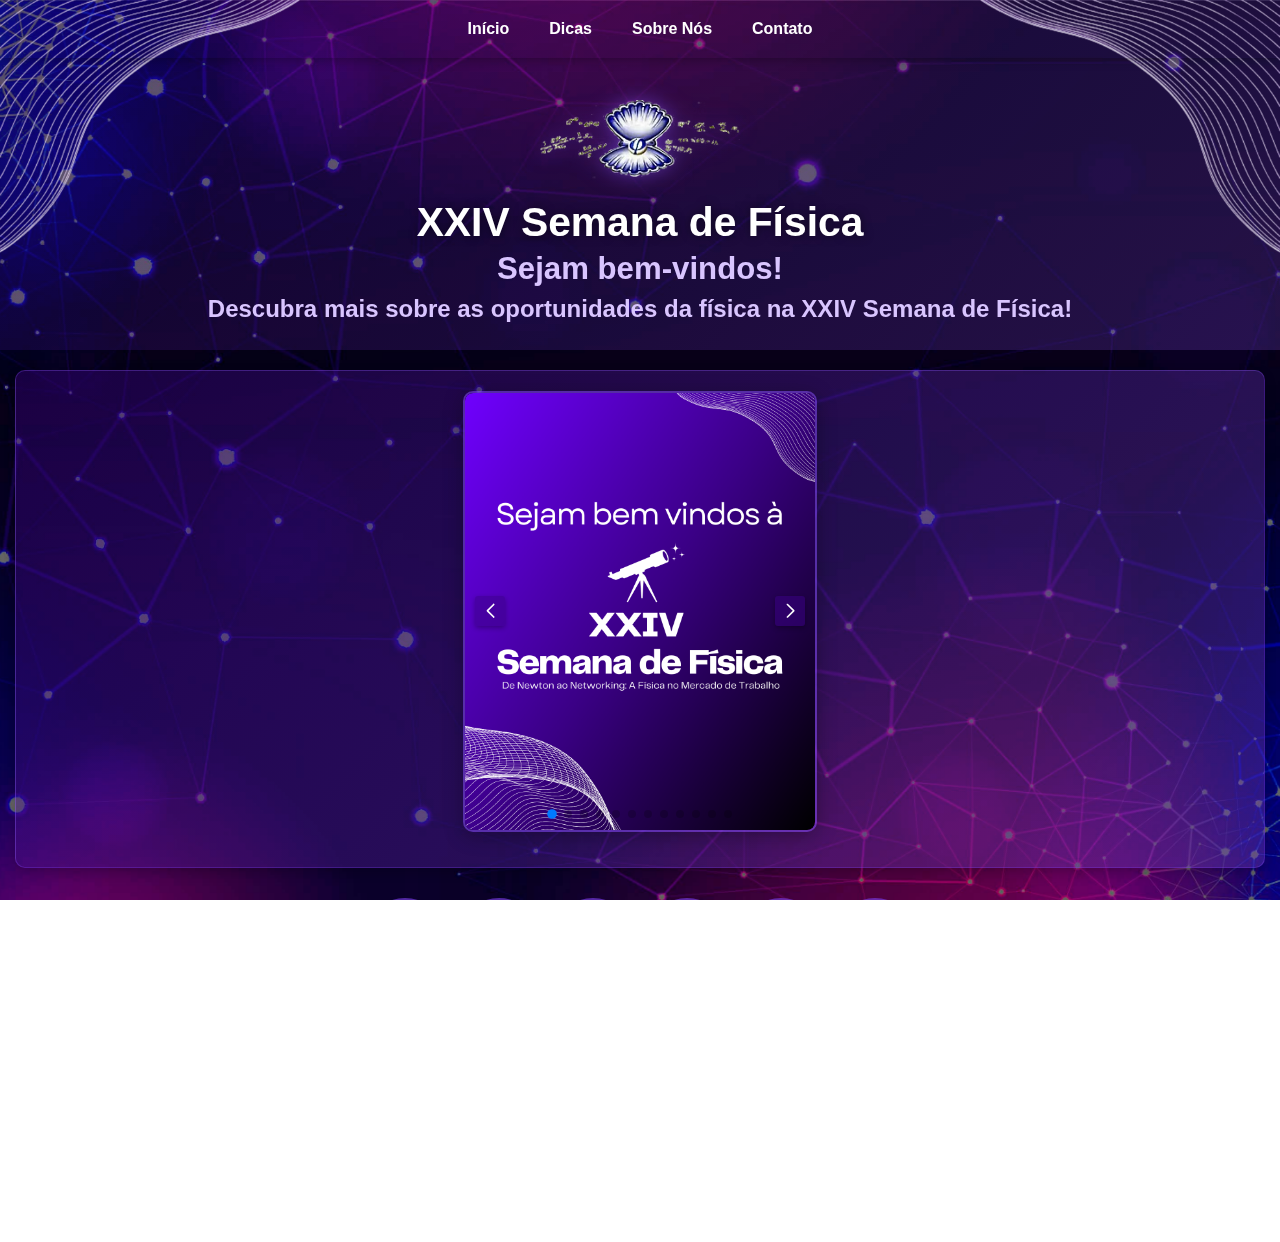
==== commit f9fdbe09: "Correção de Erros" ====
--- a/index.html
+++ b/index.html
@@ -38,7 +38,7 @@
 <header>
     <div class="fundo-topo"></div>
     <section class="logo">
-        <img src="ostra.png" alt="Logo da Semana de Física">
+        <img src="assets/icons/ostra.png" alt="Logo da Semana de Física">
     </section>
     <h1>XXIV Semana de Física</h1>
     <div class="header-text">
@@ -55,40 +55,40 @@
         <div class="swiper-container">
             <div class="swiper-wrapper">
                 <div class="swiper-slide">
-                    <img src="img1.png" alt="Slide 1">
+                    <img src="assets/slider/img1.png" alt="Slide 1">
                 </div>
                 <div class="swiper-slide">
-                    <img src="img2.png" alt="Slide 2">
+                    <img src="assets/slider/img2.png" alt="Slide 2">
                 </div>
                 <div class="swiper-slide">
-                    <img src="img3.png" alt="Slide 3">
+                    <img src="assets/slider/img3.png" alt="Slide 3">
                 </div>
                 <div class="swiper-slide">
-                    <img src="img4.png" alt="Slide 4">
+                    <img src="assets/slider/img4.png" alt="Slide 4">
                 </div>
                 <div class="swiper-slide">
-                    <img src="img5.png" alt="Slide 5">
+                    <img src="assets/slider/img5.png" alt="Slide 5">
                 </div>
                 <div class="swiper-slide">
-                    <img src="img6.png" alt="Slide 6">
+                    <img src="assets/slider/img6.png" alt="Slide 6">
                 </div>
                 <div class="swiper-slide">
-                    <img src="img7.png" alt="Slide 7">
+                    <img src="assets/slider/img7.png" alt="Slide 7">
                 </div>
                 <div class="swiper-slide">
-                    <img src="img8.png" alt="Slide 8">
+                    <img src="assets/slider/img8.png" alt="Slide 8">
                 </div>
                 <div class="swiper-slide">
-                    <img src="img9.png" alt="Slide 9">
+                    <img src="assets/slider/img9.png" alt="Slide 9">
                 </div>
                 <div class="swiper-slide">
-                    <img src="img10.png" alt="Slide 10">
+                    <img src="assets/slider/img10.png" alt="Slide 10">
                 </div>
                 <div class="swiper-slide">
-                    <img src="img11.png" alt="Slide 11">
+                    <img src="assets/slider/img11.png" alt="Slide 11">
                 </div>
                 <div class="swiper-slide">
-                    <img src="img12.png" alt="Slide 12">
+                    <img src="assets/slider/img12.png" alt="Slide 12">
                 </div>
             </div>
             <div class="swiper-button-next"></div>
@@ -103,35 +103,35 @@
 <section class="icons">
         <div class="icon">
            <a href="#" >
-             <img src="1.png" alt="Ensino"><p>Ensino</p>
+             <img src="assets/icons/1.png" alt="Ensino"><p>Ensino</p>
            </a>
         </div>
         <div class="icon">
            <a href="#" >
-             <img src="2.png" alt="Tecnologia"><p>Tecnologia</p>
+             <img src="assets/icons/2.png" alt="Tecnologia"><p>Tecnologia</p>
            </a>
         </div>
         <div class="icon">
            <a href="#" >
-             <img src="3.png" alt="Energia"><p>Energia</p>
+             <img src="assets/icons/3.png" alt="Energia"><p>Energia</p>
            </a>
         </div>
         <div class="icon">
            <a href="#" >
-             <img src="4.png" alt="Indústria"><p>Indústria</p>
+             <img src="assets/icons/4.png" alt="Indústria"><p>Indústria</p>
            </a>
         </div>
         <div class="icon">
            <a href="#" >
-             <img src="5.png" alt="Medicina"><p>Medicina</p>
+             <img src="assets/icons/5.png" alt="Medicina"><p>Medicina</p>
            </a>
         </div>
         <div class="icon">
            <a href="#" >
-             <img src="6.png" alt="Astronomia"><p>Astronomia</p>
+             <img src="assets/icons/6.png" alt="Astronomia"><p>Astronomia</p>
            </a>
         </div>
-    </section>
+</section>
 
 <!--               Fim dos icones                     -->
 
@@ -139,7 +139,7 @@
 
 <footer>
         <div class="fundo-rodape"></div>
-    </footer>
+</footer>
 <!--               Fim do rodape                     -->
 
 <!--               chamada do arquivo js                     -->
--- a/semanadefisica.css
+++ b/semanadefisica.css
@@ -10,7 +10,7 @@
 
 body {
     font-family: 'Telegraf', sans-serif;
-    background-image: url('5113509.jpg');
+    background-image: url('assets/images/5113509.jpg');
     color: white;
     text-align: center;
     display: flex;
@@ -149,7 +149,7 @@
 }
 
 header::before {
-    background-image: url('curvas%20de%20niveis-2.png');
+    background-image: url('assets/images/curvas%20de%20niveis-2.png');
     background-position: left top;
     left: 0;
     height: 100%;
@@ -158,7 +158,7 @@
 
 header::after {
     right: 0;
-    background-image: url('curvas%20de%20niveis-2.png');
+    background-image: url('assets/images/curvas%20de%20niveis-2.png');
     background-position: right top;
     top: 0;
     height: 100%;
@@ -179,9 +179,9 @@
 }
 
 footer::before {
-    left: -10%; /* Changed from fixed pixel to percentage */
-    background-image: url('curvas%20de%20niveis-2.png');
-    background-position: left bottom;
+    left: 0; /* Changed from fixed pixel to percentage */
+    background-image: url('assets/images/curvas%20de%20niveis-2.png');
+    background-position: right top;
     transform: rotate(180deg);
     bottom: 0;
     height: 100%;
@@ -189,8 +189,8 @@
 
 footer::after {
     right: 0;
-    background-image: url('curvas%20de%20niveis-2.png');
-    background-position: right bottom;
+    background-image: url('assets/images/curvas%20de%20niveis-2.png');
+    background-position: right top;
     transform: scaleY(-1);
     bottom: 0;
     height: 100%;
@@ -334,41 +334,29 @@
     margin-top: 0;
 }
 
-.swiper-button-next,
-.swiper-button-prev {
-    color: rgba(255, 255, 255, 0.8);
-    background-color: rgba(58, 0, 134, 0.5);
-    width: 30px; /* Smaller for mobile */
-    height: 30px;
-    border-radius: 100%;
-    display: flex;
-    justify-content: center;
-    align-items: center;
-    font-size: 1em; /* Smaller for mobile */
-    transition: background-color 0.3s ease-in-out;
-    z-index: 10;
-    margin-top: 0;
-}
-
-.swiper-button-next::after,
-.swiper-button-prev::after {
-    content: '';
-    font-size: 16px; /* Smaller for mobile */
-    color: white;
-}
-
-.swiper-button-next::after {
-    content: '❯';
-}
-
-.swiper-button-prev::after {
-    content: '❮';
-}
-
-.swiper-button-next:hover,
-.swiper-button-prev:hover {
-    background-color: rgba(138, 79, 255, 0.7);
-    transform: scale(1.1);
+.swiper-container .swiper-button-next,
+.swiper-container .swiper-button-prev {
+    width: 30px !important; /* Tamanho base para mobile */
+    height: 30px !important;
+    background-color: rgba(58, 0, 134, 0.5) !important;
+    border-radius: 3px !important; /* Quadrado com cantos levemente arredondados */
+    margin-top: -15px !important; /* Centraliza verticalmente */
+    box-shadow: 0 2px 5px rgba(0, 0, 0, 0.3) !important;
+}
+
+.swiper-container .swiper-button-next:after,
+.swiper-container .swiper-button-prev:after {
+    font-size: 14px !important; /* Tamanho reduzido para caber bem no botão quadrado */
+    color: white !important;
+    font-weight: bold !important;
+}
+
+/* Efeito hover */
+.swiper-container .swiper-button-next:hover,
+.swiper-container .swiper-button-prev:hover {
+    background-color: rgba(138, 79, 255, 0.7) !important;
+    transform: translateY(-2px) !important;
+    cursor: pointer; /* Indica que é clicável */
 }
 
 .swiper-button-next {
@@ -487,6 +475,21 @@
         font-size: 1em;
     }
     
+    .icon {
+        flex-basis: 18%; /* Aproximadamente 5 itens por linha (5 x 18% = 90% + gaps) */
+        max-width: 18%;
+    }
+    
+    .icons {
+        max-width: 1200px;
+        flex-wrap: nowrap; /* Evita quebra de linha em desktop */
+    }
+    
+    /* Reduzir ligeiramente o gap para desktop para encaixar melhor */
+    .icons {
+        gap: 10px;
+    }
+
     .icon img {
         width: 70px; /* Full size on desktop */
         height: 70px;
@@ -550,14 +553,26 @@
     /* Hide menu items by default on very small screens */
     .menu-collapse {
         display: none;
-        width: 100%;
         flex-direction: column;
+        background: linear-gradient(to right, rgba(58, 0, 134, 0.7), rgba(106, 60, 181, 0.7));
+        position: absolute;
+        top: 100%;
+        right: 15px;
+        left: 15px;
+        width: auto;
+        border-radius: 0 0 10px 10px;
     }
     
     /* When active class is added via JS */
     .menu-collapse.active {
         display: flex;
     }
+
+    nav {
+        box-shadow: 0 2px 10px rgba(0, 0, 0, 0);
+        padding-top: 59px;
+        content: "";
+    }
     
     nav ul li {
         width: 100%;
